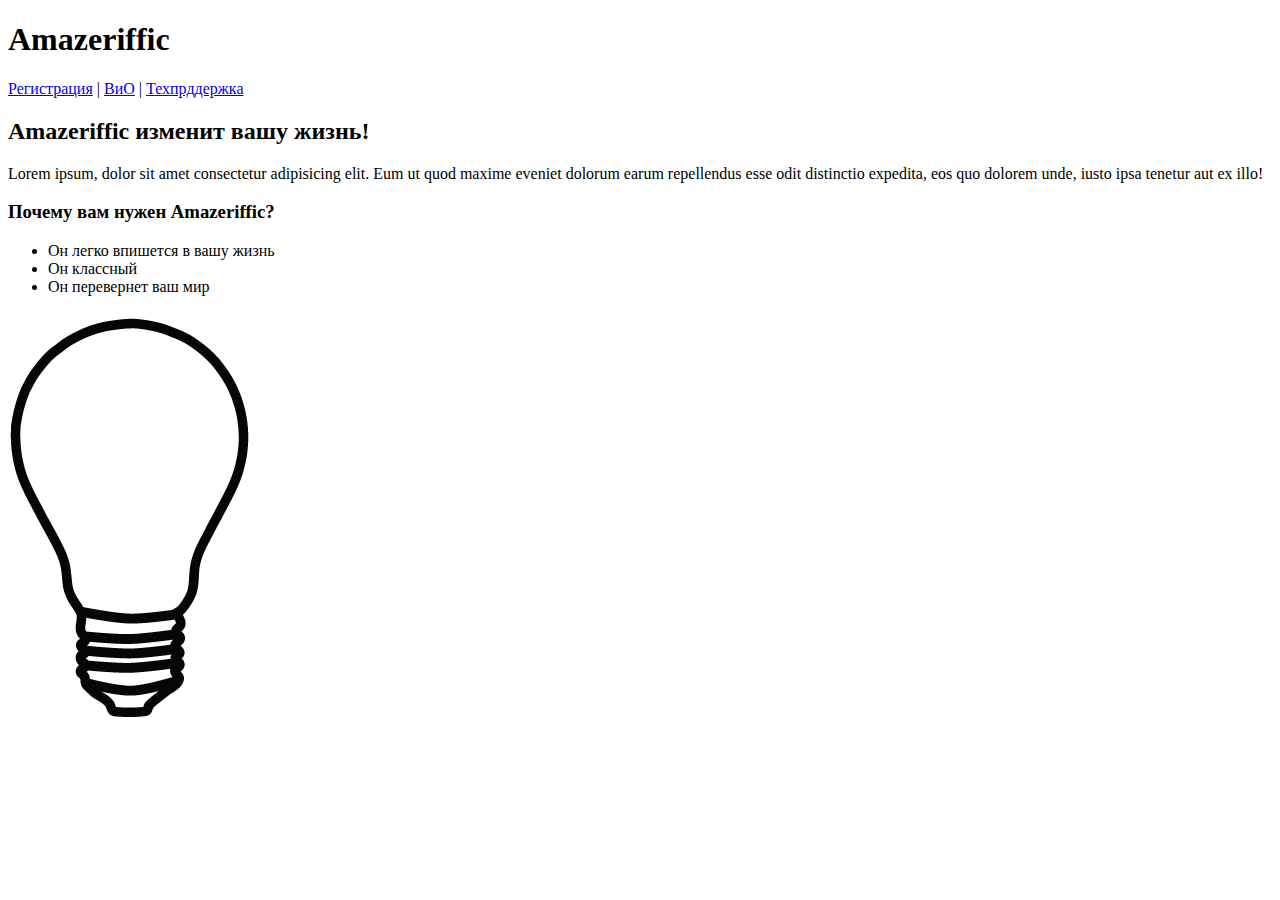
==== index.html @ 2e1c6c7b "Fourth commit - changed html(added to img description)" ====
<!DOCTYPE html>
<html lang="en">
<head>
    <meta charset="UTF-8">
    <meta name="viewport" content="width=device-width, initial-scale=1.0">
    <meta http-equiv="X-UA-Compatible" content="ie=edge">
    <title>Amazeriffic</title>
</head>
<body>
    <header>
        <h1>Amazeriffic</h1>
        <nav>
            <a href="#">Регистрация</a> |
            <a href="#">ВиО</a> |
            <a href="#">Техпрддержка</a>
        </nav>
    </header>
    
    <main>
        <h2>Amazeriffic изменит вашу жизнь!</h2>
        <p>Lorem ipsum, dolor sit amet consectetur adipisicing elit. Eum ut quod maxime eveniet dolorum earum repellendus esse odit distinctio expedita, eos quo dolorem unde, iusto ipsa tenetur aut ex illo!</p>
        <h3>Почему вам нужен Amazeriffic?</h3>
        <ul>
            <li>Он легко впишется в вашу жизнь</li>
            <li>Он классный</li>
            <li>Он перевернет ваш мир</li>
        </ul>
        <img src="./img/lightbulb.jpg" alt="Изображение лампочки">
    </main>
    <footer>

    </footer>
</body>
</html>
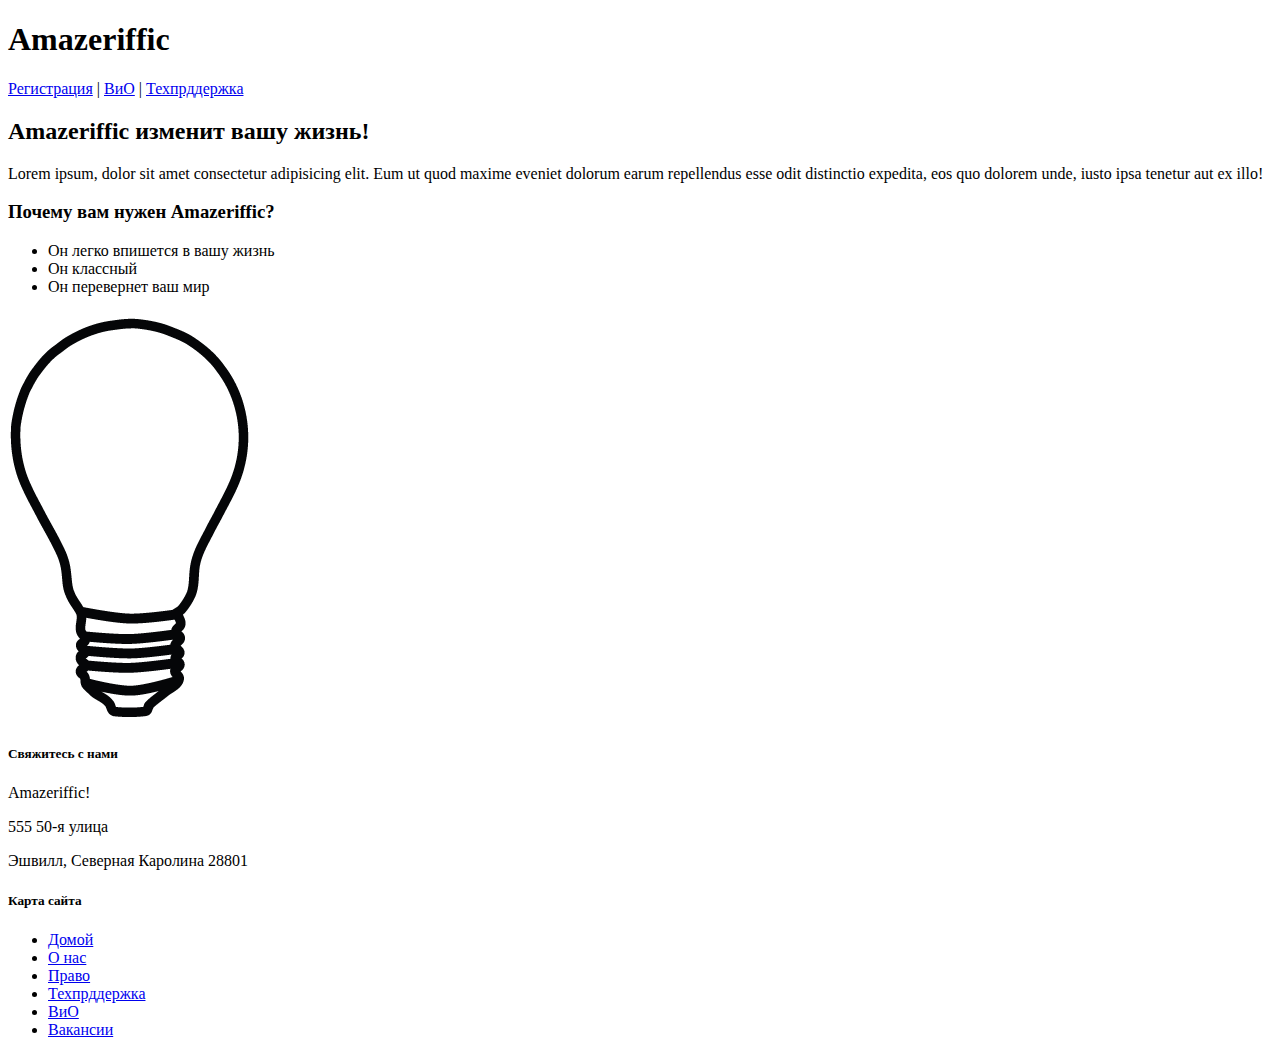
==== commit cade432a: "Sixth commit - a file faq.html has been added and the end of the page markup" ====
--- a/index.html
+++ b/index.html
@@ -6,12 +6,14 @@
     <meta http-equiv="X-UA-Compatible" content="ie=edge">
     <title>Amazeriffic</title>
 </head>
+
 <body>
+
     <header>
         <h1>Amazeriffic</h1>
         <nav>
             <a href="#">Регистрация</a> |
-            <a href="#">ВиО</a> |
+            <a href="faq.html" target="_blank">ВиО</a> |
             <a href="#">Техпрддержка</a>
         </nav>
     </header>
@@ -27,8 +29,26 @@
         </ul>
         <img src="./img/lightbulb.jpg" alt="Изображение лампочки">
     </main>
+
     <footer>
+        <div class="contact">
+            <h5>Свяжитесь с нами</h5>
+            <p>Amazeriffic!</p>
+            <p>555 50-я улица</p>
+            <p>Эшвилл, Северная Каролина 28801</p>
+        </div>
+        <div class="sitemap">
+            <h5>Карта сайта</h5>
+            <ul>
+                <li><a href="#">Домой</a></li>
+                <li><a href="#">О нас</a></li>
+                <li><a href="#">Право</a></li>
+                <li><a href="#">Техпрддержка</a></li>
+                <li><a href="#">ВиО</a></li>
+                <li><a href="#">Вакансии</a></li>
+            </ul>
+        </div>
+    </footer>
 
-    </footer>
 </body>
 </html>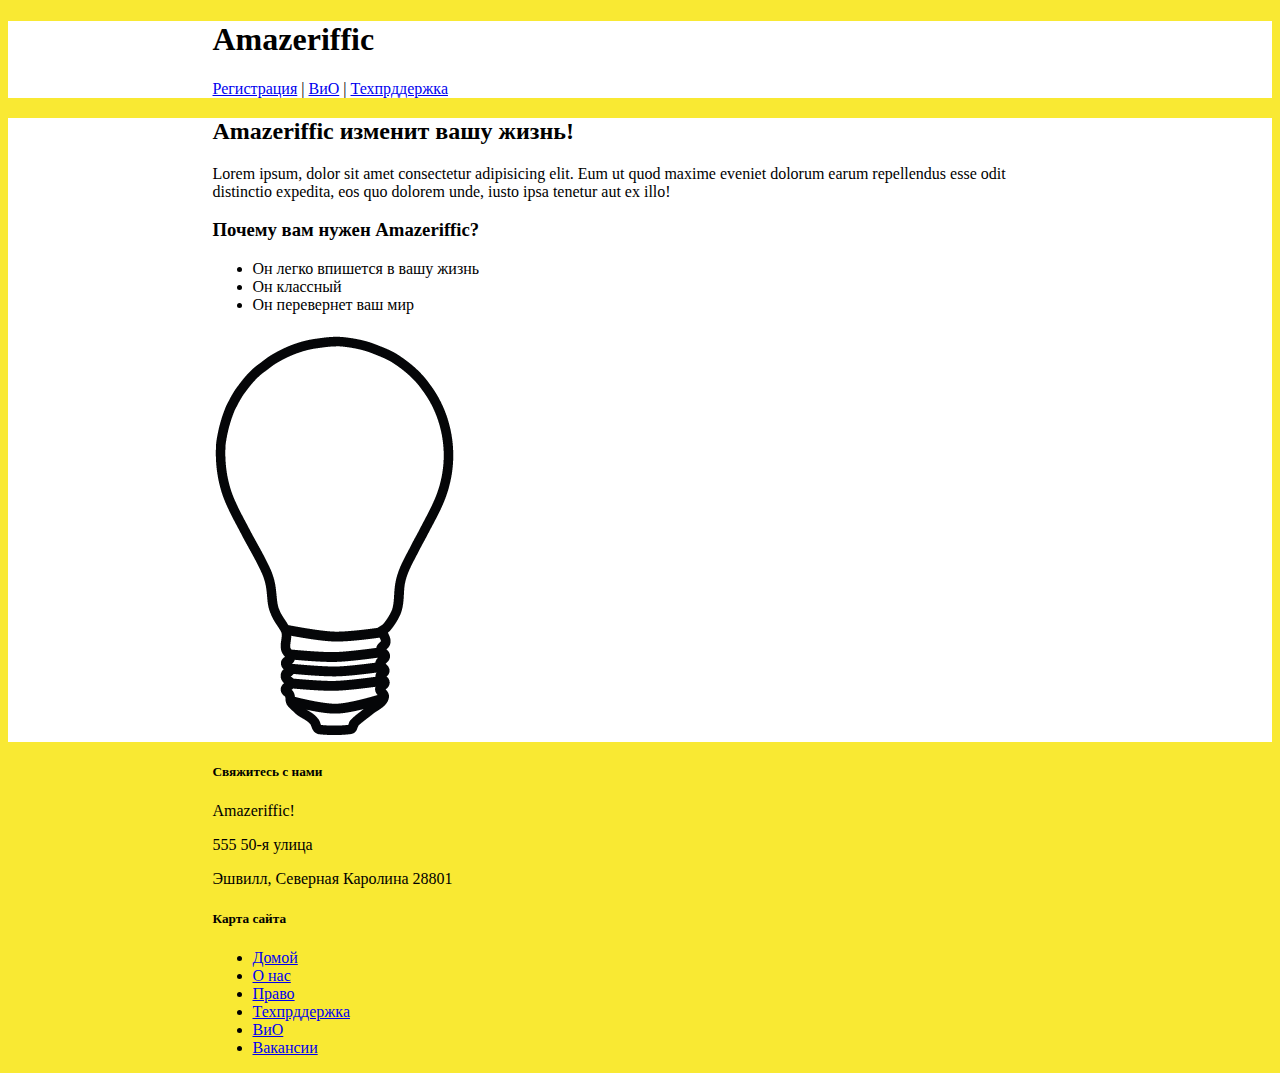
==== commit 38b99144: "Eleventh commit - setting a fixed page width" ====
--- a/index.html
+++ b/index.html
@@ -1,54 +1,65 @@
 <!DOCTYPE html>
 <html lang="en">
+
 <head>
     <meta charset="UTF-8">
     <meta name="viewport" content="width=device-width, initial-scale=1.0">
     <meta http-equiv="X-UA-Compatible" content="ie=edge">
     <title>Amazeriffic</title>
+    <link href="https://fonts.googleapis.com/css?family=Open+Sans&display=swap" rel="stylesheet">
+    <link rel="stylesheet" href="reset.css">
+    <link rel="stylesheet" href="style.css">
 </head>
 
 <body>
-
+   
     <header>
-        <h1>Amazeriffic</h1>
-        <nav>
-            <a href="#">Регистрация</a> |
-            <a href="faq.html" target="_blank">ВиО</a> |
-            <a href="#">Техпрддержка</a>
-        </nav>
+        <div class="container">
+            <h1>Amazeriffic</h1>
+            <nav>
+                <a href="#">Регистрация</a> |
+                <a href="faq.html" target="_blank">ВиО</a> |
+                <a href="#">Техпрддержка</a>
+            </nav>
+        </div>            
     </header>
     
     <main>
-        <h2>Amazeriffic изменит вашу жизнь!</h2>
-        <p>Lorem ipsum, dolor sit amet consectetur adipisicing elit. Eum ut quod maxime eveniet dolorum earum repellendus esse odit distinctio expedita, eos quo dolorem unde, iusto ipsa tenetur aut ex illo!</p>
-        <h3>Почему вам нужен Amazeriffic?</h3>
-        <ul>
-            <li>Он легко впишется в вашу жизнь</li>
-            <li>Он классный</li>
-            <li>Он перевернет ваш мир</li>
-        </ul>
-        <img src="./img/lightbulb.jpg" alt="Изображение лампочки">
+        <div class="container">
+            <h2>Amazeriffic изменит вашу жизнь!</h2>
+            <p>Lorem ipsum, dolor sit amet consectetur adipisicing elit. Eum ut quod maxime eveniet dolorum earum repellendus esse odit distinctio expedita, eos quo dolorem unde, iusto ipsa tenetur aut ex illo!</p>
+            <h3>Почему вам нужен Amazeriffic?</h3>
+            <ul>
+                <li>Он легко впишется в вашу жизнь</li>
+                <li>Он классный</li>
+                <li>Он перевернет ваш мир</li>
+            </ul>
+            <img src="./img/lightbulb.jpg" alt="Изображение лампочки">
+        </div>            
     </main>
 
     <footer>
-        <div class="contact">
-            <h5>Свяжитесь с нами</h5>
-            <p>Amazeriffic!</p>
-            <p>555 50-я улица</p>
-            <p>Эшвилл, Северная Каролина 28801</p>
-        </div>
-        <div class="sitemap">
-            <h5>Карта сайта</h5>
-            <ul>
-                <li><a href="#">Домой</a></li>
-                <li><a href="#">О нас</a></li>
-                <li><a href="#">Право</a></li>
-                <li><a href="#">Техпрддержка</a></li>
-                <li><a href="#">ВиО</a></li>
-                <li><a href="#">Вакансии</a></li>
-            </ul>
-        </div>
-    </footer>
+        <div class="container">
+            <div class="contact">
+                <h5>Свяжитесь с нами</h5>
+                <p>Amazeriffic!</p>
+                <p>555 50-я улица</p>
+                <p>Эшвилл, Северная Каролина 28801</p>
+            </div>
+            <div class="sitemap">
+                <h5>Карта сайта</h5>
+                <ul>
+                    <li><a href="#">Домой</a></li>
+                    <li><a href="#">О нас</a></li>
+                    <li><a href="#">Право</a></li>
+                    <li><a href="#">Техпрддержка</a></li>
+                    <li><a href="#">ВиО</a></li>
+                    <li><a href="#">Вакансии</a></li>
+                </ul>
+            </div>
+        </div>            
+    </footer>   
+        
+</body>
 
-</body>
 </html>--- a/style.css
+++ b/style.css
@@ -0,0 +1,16 @@
+body {
+    background: #f9e933;    
+}
+header, main, footer {
+    min-width: 855px;   
+}
+header .container, main .container , footer .container  {
+    max-width: 855px;
+    margin: auto;
+}
+header {
+    background: #fff;
+}
+main {
+    background: #fff;
+}
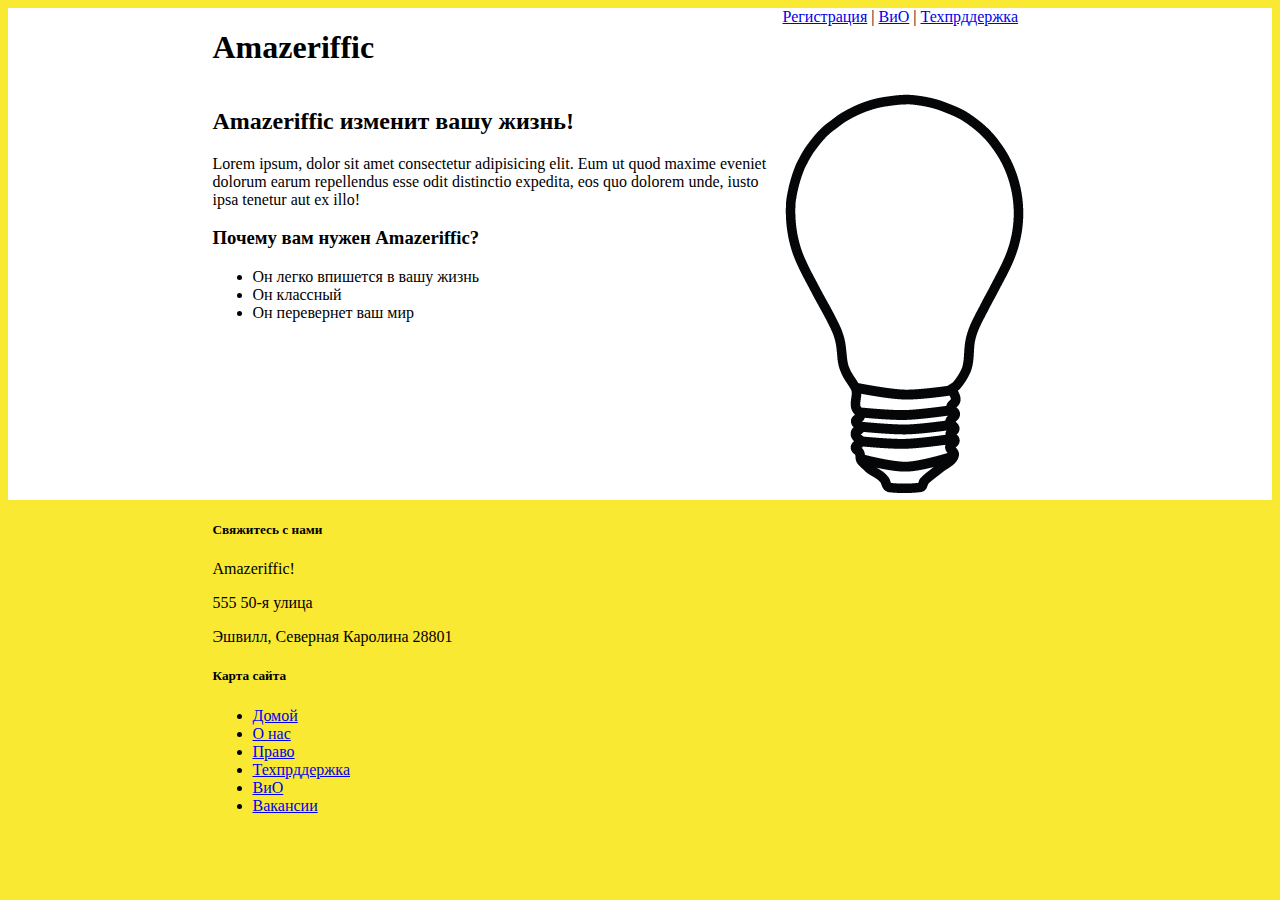
==== commit 3299c141: "Twelth commit - added float and width for header and main blocks" ====
--- a/index.html
+++ b/index.html
@@ -26,15 +26,19 @@
     
     <main>
         <div class="container">
-            <h2>Amazeriffic изменит вашу жизнь!</h2>
-            <p>Lorem ipsum, dolor sit amet consectetur adipisicing elit. Eum ut quod maxime eveniet dolorum earum repellendus esse odit distinctio expedita, eos quo dolorem unde, iusto ipsa tenetur aut ex illo!</p>
-            <h3>Почему вам нужен Amazeriffic?</h3>
-            <ul>
-                <li>Он легко впишется в вашу жизнь</li>
-                <li>Он классный</li>
-                <li>Он перевернет ваш мир</li>
-            </ul>
-            <img src="./img/lightbulb.jpg" alt="Изображение лампочки">
+            <div class="main-left">
+                <h2>Amazeriffic изменит вашу жизнь!</h2>
+                <p>Lorem ipsum, dolor sit amet consectetur adipisicing elit. Eum ut quod maxime eveniet dolorum earum repellendus esse odit distinctio expedita, eos quo dolorem unde, iusto ipsa tenetur aut ex illo!</p>
+                <h3>Почему вам нужен Amazeriffic?</h3>
+                <ul>
+                    <li>Он легко впишется в вашу жизнь</li>
+                    <li>Он классный</li>
+                    <li>Он перевернет ваш мир</li>
+                </ul>
+            </div>            
+            <div class="main-right">
+                <img src="./img/lightbulb.jpg" alt="Изображение лампочки">
+            </div>            
         </div>            
     </main>
 
--- a/style.css
+++ b/style.css
@@ -10,7 +10,25 @@
 }
 header {
     background: #fff;
+    overflow: auto;
+}
+header h1 {
+    float: left;
+    width: 570px;    
+}
+header nav {
+    float: right;
+    width: 285px;
 }
 main {
     background: #fff;
+    overflow: auto;
 }
+.main-left {
+    float: left;
+    width: 570px;
+}
+.main-right {
+    float: right;
+    width: 285px;
+} 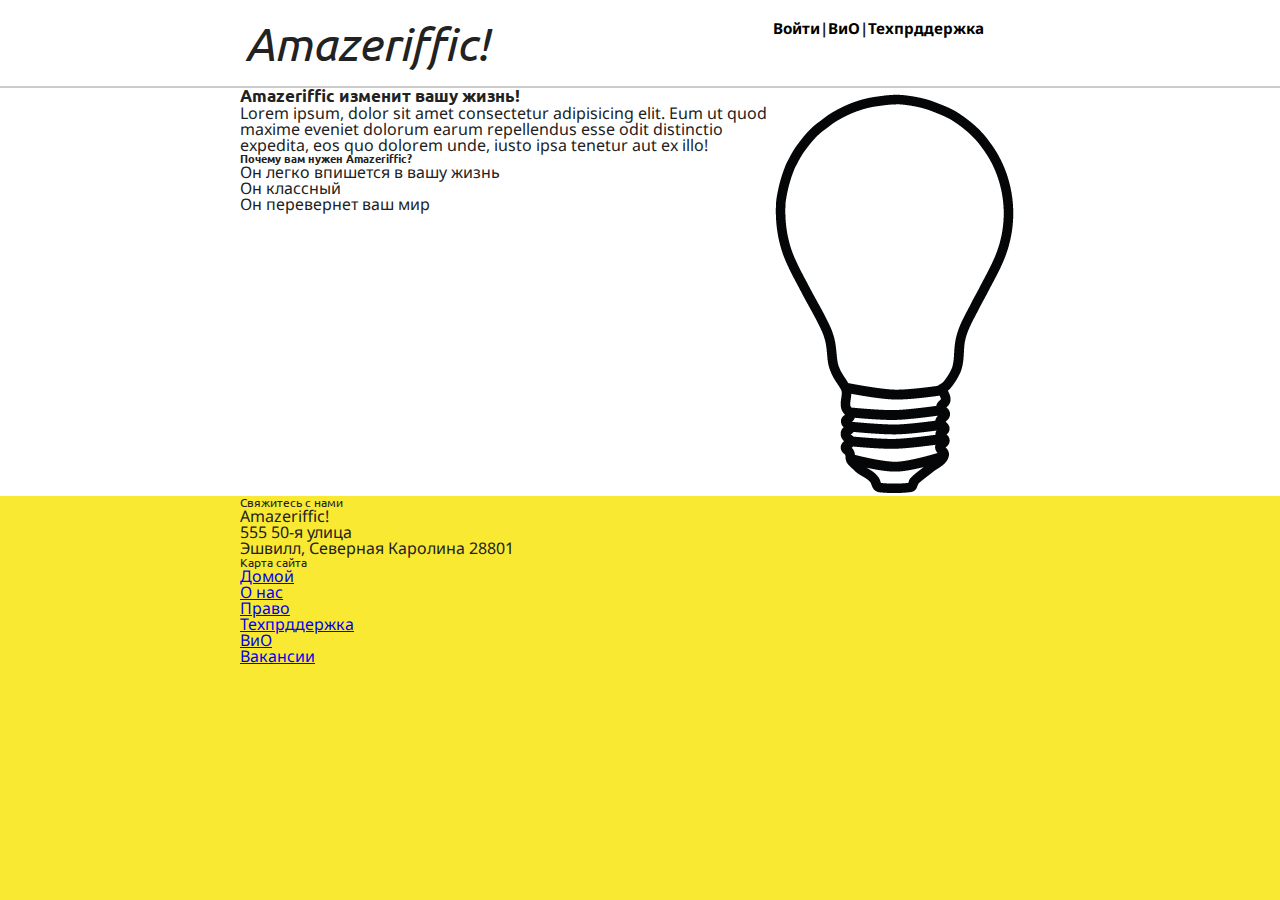
==== commit 781bd927: "header styles are ready" ====
--- a/index.html
+++ b/index.html
@@ -5,8 +5,9 @@
     <meta charset="UTF-8">
     <meta name="viewport" content="width=device-width, initial-scale=1.0">
     <meta http-equiv="X-UA-Compatible" content="ie=edge">
-    <title>Amazeriffic</title>
-    <link href="https://fonts.googleapis.com/css?family=Open+Sans&display=swap" rel="stylesheet">
+    <title>Amazeriffic</title>    
+    <link href="https://fonts.googleapis.com/css?family=Noto+Sans:400,700i&display=swap&subset=cyrillic" rel="stylesheet">
+    <link href="https://fonts.googleapis.com/css?family=Ubuntu:400,400i,700,700i&display=swap&subset=cyrillic" rel="stylesheet">    
     <link rel="stylesheet" href="reset.css">
     <link rel="stylesheet" href="style.css">
 </head>
@@ -15,11 +16,9 @@
    
     <header>
         <div class="container">
-            <h1>Amazeriffic</h1>
+            <h1>Amazeriffic!</h1>
             <nav>
-                <a href="#">Регистрация</a> |
-                <a href="faq.html" target="_blank">ВиО</a> |
-                <a href="#">Техпрддержка</a>
+                <a href="#">Войти</a>|<a href="faq.html" target="_blank">ВиО</a>|<a href="#">Техпрддержка</a>
             </nav>
         </div>            
     </header>
--- a/style.css
+++ b/style.css
@@ -1,24 +1,59 @@
 body {
-    background: #f9e933;    
+    background: #f9e933;
+    font-family: 'Noto Sans', sans-serif;       
+}
+* {    
+    box-sizing: border-box;
+}
+h1, h2, h3, h4, h5 {
+    font-family: 'Ubuntu', sans-serif;    
+}
+h1 {   
+    font-size: 290%;
+    font-weight: 400;
+    font-style: italic;
+    padding-top: 20px;
+    padding-bottom: 20px;
+    padding-left: 5px;
+
+    width: 533px;
+    float: left;    
+}
+h2 {    
+    font-size: 105%;
+    font-weight: 700;    
+}
+h3 { 
+    font-size: 70%;   
+    font-weight: 700;    
+}
+h5 { 
+    font-size: 75%;   
+    font-weight: 400;    
 }
 header, main, footer {
-    min-width: 855px;   
-}
-header .container, main .container , footer .container  {
-    max-width: 855px;
-    margin: auto;
+    min-width: 800px;   
 }
 header {
     background: #fff;
     overflow: auto;
+    border-bottom: 2px solid #ccc;
 }
-header h1 {
-    float: left;
-    width: 570px;    
+header .container, main .container , footer .container  {
+    max-width: 800px;
+    margin: auto;           
 }
 header nav {
     float: right;
-    width: 285px;
+    width: 267px;
+    margin-top: 25px;    
+    line-height: 0.5;
+    font-size: 95%;
+    font-weight: 700;
+}
+nav a {
+    text-decoration: none;
+    color: #000;            
 }
 main {
     background: #fff;
@@ -26,9 +61,9 @@
 }
 .main-left {
     float: left;
-    width: 570px;
+    width: 533px;
 }
 .main-right {
     float: right;
-    width: 285px;
+    width: 267px;
 } 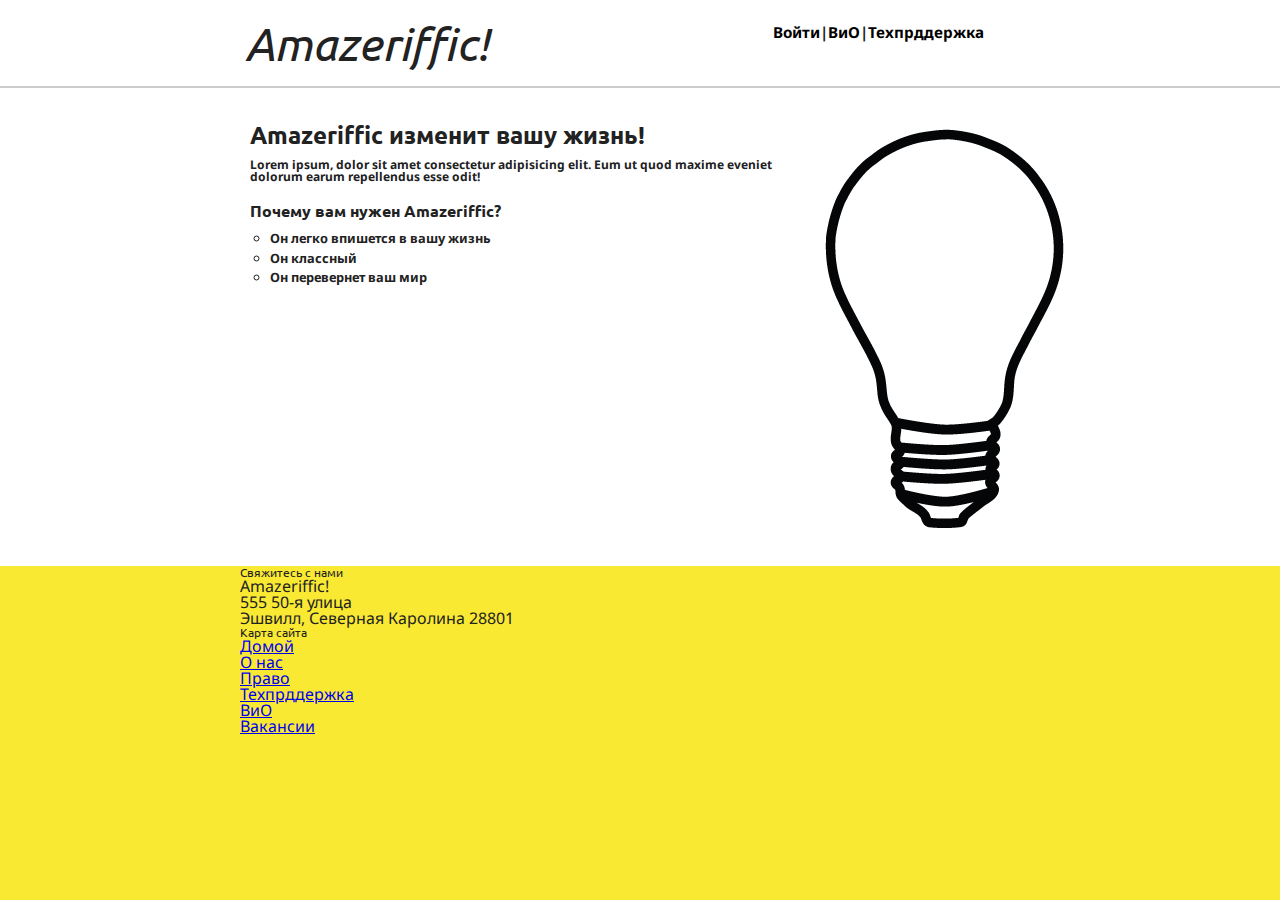
==== commit e3cbd029: "main styles are ready" ====
--- a/index.html
+++ b/index.html
@@ -27,7 +27,7 @@
         <div class="container">
             <div class="main-left">
                 <h2>Amazeriffic изменит вашу жизнь!</h2>
-                <p>Lorem ipsum, dolor sit amet consectetur adipisicing elit. Eum ut quod maxime eveniet dolorum earum repellendus esse odit distinctio expedita, eos quo dolorem unde, iusto ipsa tenetur aut ex illo!</p>
+                <p>Lorem ipsum, dolor sit amet consectetur adipisicing elit. Eum ut quod maxime eveniet dolorum earum repellendus esse odit!</p>
                 <h3>Почему вам нужен Amazeriffic?</h3>
                 <ul>
                     <li>Он легко впишется в вашу жизнь</li>
--- a/style.css
+++ b/style.css
@@ -2,68 +2,93 @@
     background: #f9e933;
     font-family: 'Noto Sans', sans-serif;       
 }
-* {    
-    box-sizing: border-box;
+    * {    
+        box-sizing: border-box;
+    }
+
+    h1, h2, h3, h4, h5 {
+        font-family: 'Ubuntu', sans-serif;    
+    }
+    h1 { 
+        width: 533px;  
+        font-size: 290%;
+        font-weight: 400;
+        font-style: italic;
+        padding-top: 20px;
+        padding-bottom: 20px;
+        padding-left: 5px;
+        
+        float: left;    
+    }
+    h2 { 
+        margin-bottom: 12px;   
+        font-size: 150%;
+        font-weight: 700;    
+    }
+    h3 {
+        margin-bottom: 10px; 
+        font-size: 100%;   
+        font-weight: 700;    
+    }
+    h5 { 
+        font-size: 75%;   
+        font-weight: 400;    
+    }
+    header, main, footer {
+        min-width: 800px;   
+    }
+    header .container, main .container, footer .container  {
+        max-width: 800px;
+        margin: auto;           
+    }
+
+header {
+    border-bottom: 2px solid #ccc;
+    background: #fff;
+    overflow: auto;   
 }
-h1, h2, h3, h4, h5 {
-    font-family: 'Ubuntu', sans-serif;    
-}
-h1 {   
-    font-size: 290%;
-    font-weight: 400;
-    font-style: italic;
-    padding-top: 20px;
-    padding-bottom: 20px;
-    padding-left: 5px;
+    header nav {        
+        width: 267px;
+        margin-top: 25px;        
+        font-size: 95%;
+        font-weight: 700;
 
-    width: 533px;
-    float: left;    
-}
-h2 {    
-    font-size: 105%;
-    font-weight: 700;    
-}
-h3 { 
-    font-size: 70%;   
-    font-weight: 700;    
-}
-h5 { 
-    font-size: 75%;   
-    font-weight: 400;    
-}
-header, main, footer {
-    min-width: 800px;   
-}
-header {
-    background: #fff;
-    overflow: auto;
-    border-bottom: 2px solid #ccc;
-}
-header .container, main .container , footer .container  {
-    max-width: 800px;
-    margin: auto;           
-}
-header nav {
-    float: right;
-    width: 267px;
-    margin-top: 25px;    
-    line-height: 0.5;
-    font-size: 95%;
-    font-weight: 700;
-}
-nav a {
-    text-decoration: none;
-    color: #000;            
-}
+        float: right;
+    }
+        nav a {
+            text-decoration: none;
+            color: #000;            
+        }
+
 main {
-    background: #fff;
+    background: #fff;    
+    padding-bottom: 35px;
+    padding-top: 35px;
     overflow: auto;
 }
-.main-left {
-    float: left;
-    width: 533px;
-}
-.main-right {
-    float: right;
-    width: 267px;
-} +    .main-left {        
+        width: 533px;
+        padding-left: 10px;
+
+        float: left;
+    }
+        .main-left p {
+            margin-bottom: 20px;
+            font-size: 75%;
+            font-weight: 700;
+        }
+        .main-left ul {
+            padding-left: 20px;
+            font-size: 80%;
+            font-weight: 700;
+            list-style-type: circle;                                  
+        }
+            .main-left ul li {
+                line-height: 1.5;               
+            }
+    .main-right {        
+        width: 267px;
+        padding-left: 50px;
+
+        float: right;
+    } 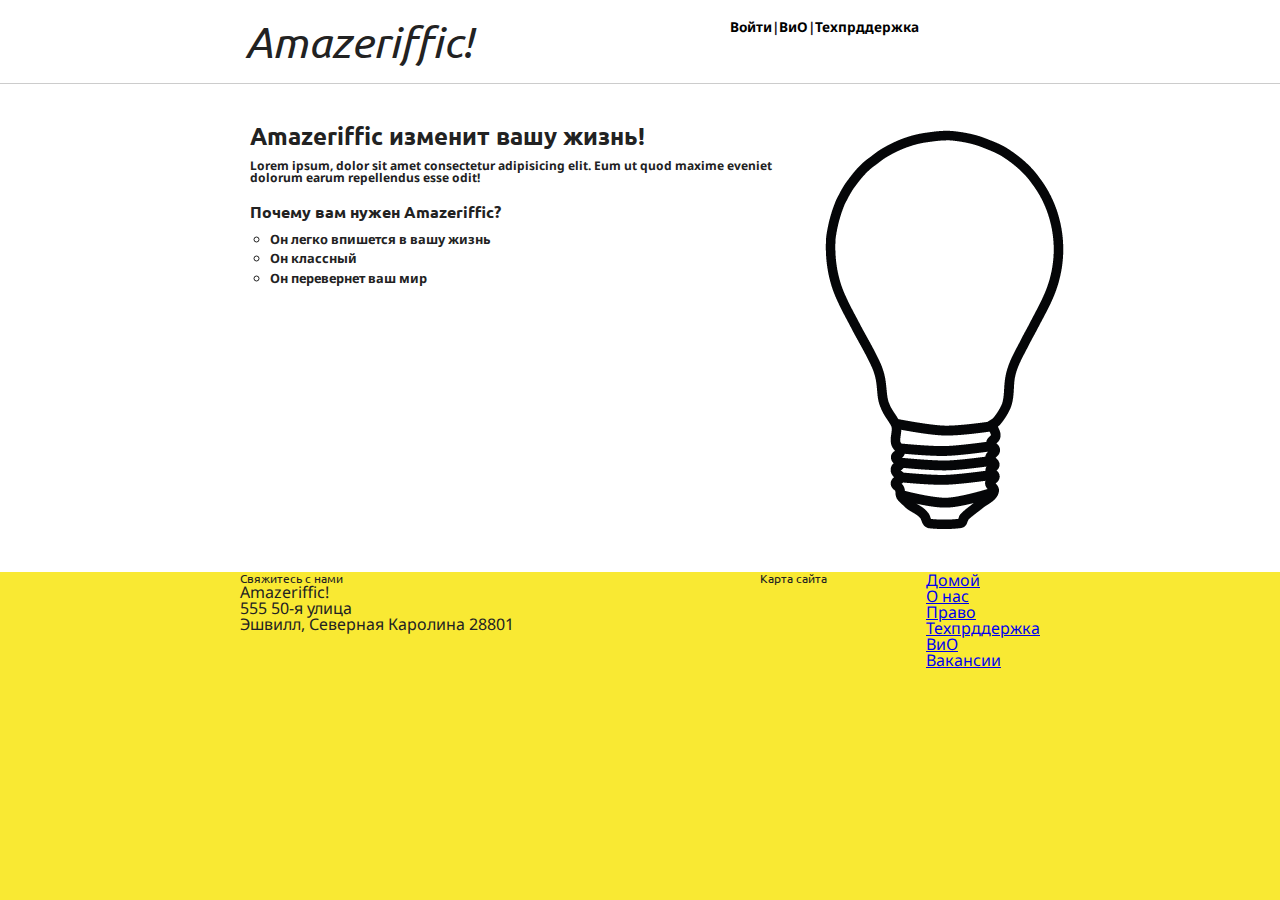
==== commit 22b735de: "styles of the modified header are ready" ====
--- a/index.html
+++ b/index.html
@@ -51,14 +51,15 @@
             </div>
             <div class="sitemap">
                 <h5>Карта сайта</h5>
-                <ul>
+                <!-- <div class="clear"></div> -->
+                <ul>                   
                     <li><a href="#">Домой</a></li>
                     <li><a href="#">О нас</a></li>
-                    <li><a href="#">Право</a></li>
+                    <li><a href="#">Право</a></li>                         
                     <li><a href="#">Техпрддержка</a></li>
                     <li><a href="#">ВиО</a></li>
-                    <li><a href="#">Вакансии</a></li>
-                </ul>
+                    <li><a href="#">Вакансии</a></li>                        
+                </ul>                    
             </div>
         </div>            
     </footer>   
--- a/style.css
+++ b/style.css
@@ -5,13 +5,16 @@
     * {    
         box-sizing: border-box;
     }
+    .clear {
+        clear: right;
+    }
 
     h1, h2, h3, h4, h5 {
         font-family: 'Ubuntu', sans-serif;    
     }
     h1 { 
-        width: 533px;  
-        font-size: 290%;
+        width: 60%;  
+        font-size: 270%;
         font-weight: 400;
         font-style: italic;
         padding-top: 20px;
@@ -32,7 +35,7 @@
     }
     h5 { 
         font-size: 75%;   
-        font-weight: 400;    
+        font-weight: 400;        
     }
     header, main, footer {
         min-width: 800px;   
@@ -43,14 +46,15 @@
     }
 
 header {
-    border-bottom: 2px solid #ccc;
+    border-bottom: 1px solid #ccc;
     background: #fff;
     overflow: auto;   
 }
     header nav {        
-        width: 267px;
-        margin-top: 25px;        
-        font-size: 95%;
+        width: 40%;
+        margin-top: 20px;
+        padding-left: 10px;        
+        font-size: 85%;
         font-weight: 700;
 
         float: right;
@@ -62,8 +66,8 @@
 
 main {
     background: #fff;    
-    padding-bottom: 35px;
-    padding-top: 35px;
+    padding-top: 40px;
+    padding-bottom: 40px;
     overflow: auto;
 }
     .main-left {        
@@ -91,4 +95,25 @@
         padding-left: 50px;
 
         float: right;
-    } +    } 
+
+    footer {
+        background: #ccc;
+    }
+        .contact {
+            float: left;
+            width: 65%;
+        }
+        .sitemap {           
+            float: right;
+            width: 35%;
+        }
+            .sitemap ul {
+                float: right;
+            }
+            .sitemap h5 { 
+                font-size: 75%;   
+                font-weight: 400;
+                
+                float: left;
+            }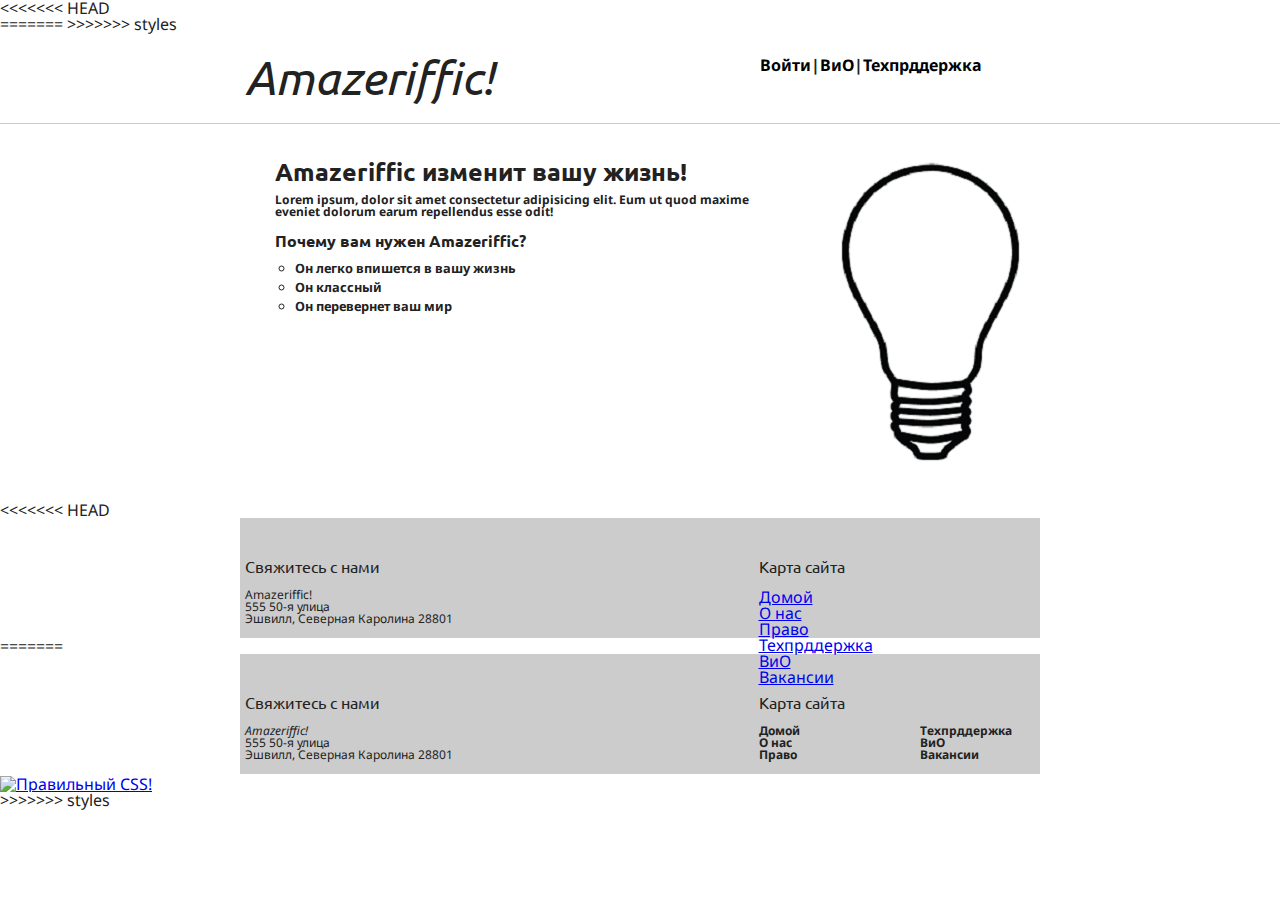
==== commit 13e9c141: "Commit for merge number two" ====
--- a/index.html
+++ b/index.html
@@ -1,46 +1,61 @@
 <!DOCTYPE html>
+<<<<<<< HEAD
+<li lang="en">
+=======
 <html lang="en">
+  <head>
+    <meta charset="UTF-8" />
+    <meta name="viewport" content="width=device-width, initial-scale=1.0" />
+    <meta http-equiv="X-UA-Compatible" content="ie=edge" />
+    <title>Amazeriffic</title>
+    <link
+      href="https://fonts.googleapis.com/css?family=Noto+Sans:400,700i&display=swap&subset=cyrillic"
+      rel="stylesheet"
+    />
+    <link
+      href="https://fonts.googleapis.com/css?family=Ubuntu:400,400i,700,700i&display=swap&subset=cyrillic"
+      rel="stylesheet"
+    />
+    <link rel="stylesheet" href="reset.css" />
+    <link rel="stylesheet" href="style.css" />
+  </head>
+>>>>>>> styles
 
-<head>
-    <meta charset="UTF-8">
-    <meta name="viewport" content="width=device-width, initial-scale=1.0">
-    <meta http-equiv="X-UA-Compatible" content="ie=edge">
-    <title>Amazeriffic</title>    
-    <link href="https://fonts.googleapis.com/css?family=Noto+Sans:400,700i&display=swap&subset=cyrillic" rel="stylesheet">
-    <link href="https://fonts.googleapis.com/css?family=Ubuntu:400,400i,700,700i&display=swap&subset=cyrillic" rel="stylesheet">    
-    <link rel="stylesheet" href="reset.css">
-    <link rel="stylesheet" href="style.css">
-</head>
+  <body>
+    <header>
+      <div class="container">
+        <h1>Amazeriffic!</h1>
+        <nav>
+          <a href="#">Войти</a>|<a href="faq.html" target="_blank">ВиО</a>|<a
+            href="#"
+            >Техпрддержка</a
+          >
+        </nav>
+      </div>
+    </header>
 
-<body>
-   
-    <header>
-        <div class="container">
-            <h1>Amazeriffic!</h1>
-            <nav>
-                <a href="#">Войти</a>|<a href="faq.html" target="_blank">ВиО</a>|<a href="#">Техпрддержка</a>
-            </nav>
-        </div>            
-    </header>
-    
     <main>
-        <div class="container">
-            <div class="main-left">
-                <h2>Amazeriffic изменит вашу жизнь!</h2>
-                <p>Lorem ipsum, dolor sit amet consectetur adipisicing elit. Eum ut quod maxime eveniet dolorum earum repellendus esse odit!</p>
-                <h3>Почему вам нужен Amazeriffic?</h3>
-                <ul>
-                    <li>Он легко впишется в вашу жизнь</li>
-                    <li>Он классный</li>
-                    <li>Он перевернет ваш мир</li>
-                </ul>
-            </div>            
-            <div class="main-right">
-                <img src="./img/lightbulb.jpg" alt="Изображение лампочки">
-            </div>            
-        </div>            
+      <div class="container">
+        <div class="main-left">
+          <h2>Amazeriffic изменит вашу жизнь!</h2>
+          <p>
+            Lorem ipsum, dolor sit amet consectetur adipisicing elit. Eum ut
+            quod maxime eveniet dolorum earum repellendus esse odit!
+          </p>
+          <h3>Почему вам нужен Amazeriffic?</h3>
+          <ul>
+            <li>Он легко впишется в вашу жизнь</li>
+            <li>Он классный</li>
+            <li>Он перевернет ваш мир</li>
+          </ul>
+        </div>
+        <div class="main-right">
+          <img src="./img/lightbulb.png" alt="Изображение лампочки" />
+        </div>
+      </div>
     </main>
 
+<<<<<<< HEAD
     <footer>
         <div class="container">
             <div class="contact">
@@ -51,19 +66,55 @@
             </div>
             <div class="sitemap">
                 <h5>Карта сайта</h5>
-                <!-- <div class="clear"></div> -->
-                <ul>                   
+                <ul>
                     <li><a href="#">Домой</a></li>
                     <li><a href="#">О нас</a></li>
-                    <li><a href="#">Право</a></li>                         
+                    <li><a href="#">Право</a></li>
                     <li><a href="#">Техпрддержка</a></li>
                     <li><a href="#">ВиО</a></li>
-                    <li><a href="#">Вакансии</a></li>                        
-                </ul>                    
+                    <li><a href="#">Вакансии</a></li>
+                </ul>
             </div>
         </div>            
     </footer>   
         
 </body>
 
-</html>+</li>
+=======
+    <footer>            
+      <div class="container">
+        <div class="contact">
+          <h5>Свяжитесь с нами</h5>
+          <p><span>Amazeriffic!</span></p>
+          <p>555 50-я улица</p>
+          <p>Эшвилл, Северная Каролина 28801</p>
+        </div>
+        <div class="sitemap">
+          <h5>Карта сайта</h5>
+          <!-- <div class="clear"></div> -->
+          <div class="sitemap-list">
+            <ul class="sitemap-list_left">
+              <li><a href="#">Домой</a></li>
+              <li><a href="#">О нас</a></li>
+              <li><a href="#">Право</a></li>
+            </ul>
+            <ul class="sitemap-list_right">
+              <li><a href="#">Техпрддержка</a></li>
+              <li><a href="#">ВиО</a></li>
+              <li><a href="#">Вакансии</a></li>
+            </ul>
+          </div>
+        </div>
+      </div>
+    </footer>
+    <p>
+        <a href="http://jigsaw.w3.org/css-validator/check/referer">
+            <img style="border:0;width:88px;height:31px"
+            src="http://jigsaw.w3.org/css-validator/images/vcss-blue"
+            alt="Правильный CSS!" />
+        </a>
+    </p>
+  </body>
+</html>
+>>>>>>> styles
--- a/style.css
+++ b/style.css
@@ -1,5 +1,4 @@
-body {
-    background: #f9e933;
+body {    
     font-family: 'Noto Sans', sans-serif;       
 }
     * {    
@@ -13,19 +12,19 @@
         font-family: 'Ubuntu', sans-serif;    
     }
     h1 { 
-        width: 60%;  
-        font-size: 270%;
+        width: 65%;  
+        font-size: 295%;
         font-weight: 400;
         font-style: italic;
-        padding-top: 20px;
-        padding-bottom: 20px;
+        padding-top: 22px;
+        padding-bottom: 22px;
         padding-left: 5px;
         
         float: left;    
     }
     h2 { 
-        margin-bottom: 12px;   
-        font-size: 150%;
+        margin-bottom: 10px;
+        font-size: 155%;
         font-weight: 700;    
     }
     h3 {
@@ -34,8 +33,9 @@
         font-weight: 700;    
     }
     h5 { 
-        font-size: 75%;   
-        font-weight: 400;        
+        font-size: 100%;   
+        font-weight: 400;
+        margin-bottom: 15px;        
     }
     header, main, footer {
         min-width: 800px;   
@@ -51,10 +51,9 @@
     overflow: auto;   
 }
     header nav {        
-        width: 40%;
-        margin-top: 20px;
-        padding-left: 10px;        
-        font-size: 85%;
+        width: 35%;
+        margin-top: 25px;                
+        font-size: 100%;
         font-weight: 700;
 
         float: right;
@@ -66,18 +65,18 @@
 
 main {
     background: #fff;    
-    padding-top: 40px;
+    padding-top: 35px;
     padding-bottom: 40px;
     overflow: auto;
 }
     .main-left {        
-        width: 533px;
-        padding-left: 10px;
+        width: 65%;
+        padding-left: 35px;
 
         float: left;
     }
-        .main-left p {
-            margin-bottom: 20px;
+        .main-left p {            
+            margin-bottom: 15px;
             font-size: 75%;
             font-weight: 700;
         }
@@ -91,29 +90,53 @@
                 line-height: 1.5;               
             }
     .main-right {        
-        width: 267px;
-        padding-left: 50px;
+        width: 35%;
+        padding-left: 80px;        
 
         float: right;
     } 
 
-    footer {
-        background: #ccc;
+footer {
+    background: #ccc;
+    height: 120px;
+    margin: 0 auto;
+    padding-top: 40px;
+    padding-bottom: 10px;
+    padding-left: 5px;
+    padding-right: 5px;
+    width: 100px;
+}
+    .contact {
+        float: left;
+        width: 65%;        
     }
-        .contact {
-            float: left;
-            width: 65%;
+        .contact p {
+            font-size: 75%;
         }
-        .sitemap {           
-            float: right;
-            width: 35%;
+            .contact p span {
+                font-style: italic;
+                font-weight: normal;
+            }
+    .sitemap {           
+        float: right;
+        width: 35%;
+    }      
+        .sitemap-list {
+            list-style-type: none;
+            font-size: 75%;                        
         }
-            .sitemap ul {
-                float: right;
+            .sitemap-list li {               
+                font-weight: 700;
             }
-            .sitemap h5 { 
-                font-size: 75%;   
-                font-weight: 400;
-                
+                .sitemap-list li a {
+                    text-decoration: none; 
+                    color: #222;                
+                }
+            .sitemap-list_left {
+                margin-right: 120px; 
+
+                float: left;
+            }
+            .sitemap-list_right {
                 float: left;
             }